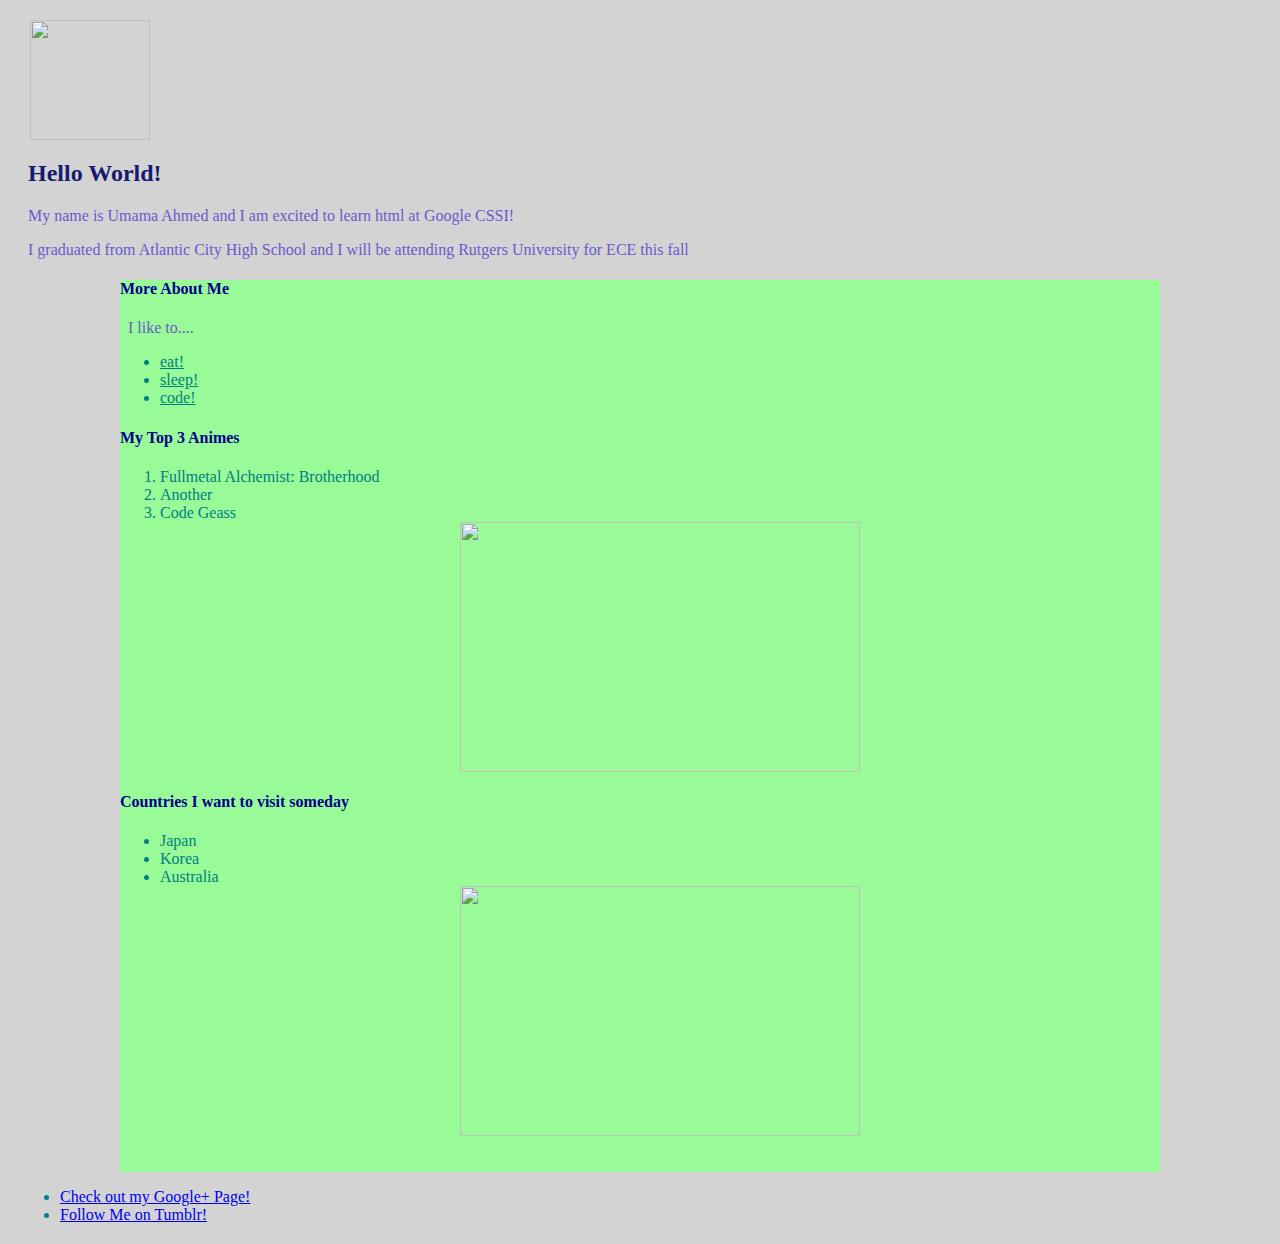
==== index.html @ 061e363e "Update index.html" ====
<!DOCTYPE html>
<html>

<head>

  <link rel="stylesheet" type="text/css" href="my_profile.css">
    <title>My personal webpage!</title>
  </head>
  <body>

    <img class="pic"src="https://lh3.googleusercontent.com/-X5XG4lmozio/AAAAAAAAAAI/AAAAAAAAAuk/VXB8uB3vNJY/s500-c-no/photo.jpg">
    <h2 id="intro">Hello World!</h2>
    <script src="http://ajax.googleapis.com/ajax/libs/jquery/2.1.4/jquery.min.js"></script>
    <script>$(".pic").hover(function(){
            alert("Hello fellow nerds!");
        });
   </script>
      <p>My name is Umama Ahmed and I am excited to learn html at Google CSSI!</p>
      <p>I graduated from Atlantic City High School and I will be attending Rutgers University for ECE this fall</p>
    <article>
    <h4>More About Me</h4>
      <p>I like to....</p>
        <ul class="stuff">
          <li id ="eat"><u>eat!</u></li>
          <li id="sleep"><u>sleep!</u></li>
          <li id="code"><u>code!</u></li>
        </ul>
        <script src="http://ajax.googleapis.com/ajax/libs/jquery/2.1.4/jquery.min.js"></script>
        <script>$("#eat").click(function(){
                $("#eat").replaceWith("<img src ='https://cdn3.vox-cdn.com/thumbor/MpbxsoEnucjqSoFV1HxIi83F3ZA=/cdn0.vox-cdn.com/uploads/chorus_asset/file/654976/Cutest_pikachu_gif_ever.0.gif'>");

            });
       </script>
       <script>$("#sleep").click(function(){

                 $("#sleep").replaceWith("<img src= 'https://s-media-cache-ak0.pinimg.com/originals/d7/f6/0c/d7f60cf09cc38dcdc845ce7dd0034a53.jpg'>");
           });
      </script>
      <script>$("#code").click(function(){

                $("#code").replaceWith("<img src= 'http://2damnfunny.com/wp-content/uploads/2012/12/Clefairy-Has-No-Idea-What-Its-Doing-Pokemon-Gif.gif'>");
          });
     </script>
      <h4>My Top 3 Animes</h4>
      <ol>
        <li>Fullmetal Alchemist: Brotherhood</li>
        <li>Another</li>
        <li>Code Geass</li>
        <img id="gif" src="http://media0.giphy.com/media/12bE9SHGZYR85O/giphy.gif">
      </ol>
      <h4>Countries I want to visit someday</h4>
      <ul>
        <li>Japan</li>
        <li>Korea</li>
        <li>Australia</li>
        <img id="japan"src="http://feross.org/images/mt-fuji-view.jpg">
      </ul>
    </article>

    <ul>
      <li><a href="https://plus.google.com/">Check out my Google+ Page!</a></li>
      <li><a href="http://the-ice-alchemist.tumblr.com/">Follow Me on Tumblr!</a></li>
  </ul>
  </body>

</html>
---- my_profile.css ----
body{
  background: lightgray;
  margin: 20px;
}
#intro{
  font-family: cursive;
  color: midnightblue;
  margin-left: 8px;
}
p{
  font-family: fantasy;
  color: slateblue;
margin-left: 8px;
}
ul{
  font-family: fantasy;
  color: teal;
}
ol{
  font-family: fantasy;
  color: teal;
}
img.pic {
max-height: 150px;
max-width: 200px;
width: 120px;
height: 120px;
display: block;
margin-right: auto;
margin-left:10px;
}
article {
  background: palegreen;
  display: block;
  margin-right: 100px;
  margin-left:100px;
  padding-bottom: 20px;
}
#gif{
  max-height: 1500px;
  max-width: 2000px;
  width: 400px;
  height: 250px;
  display: block;
  margin-right: auto;
  margin-left:auto;
}
#japan{
  max-height: 1500px;
  max-width: 2000px;
  width: 400px;
  height: 250px;
  display: block;
  margin-right: auto;
  margin-left:auto;
}
h4 {
  font-family: cursive;
  color:darkblue;
}
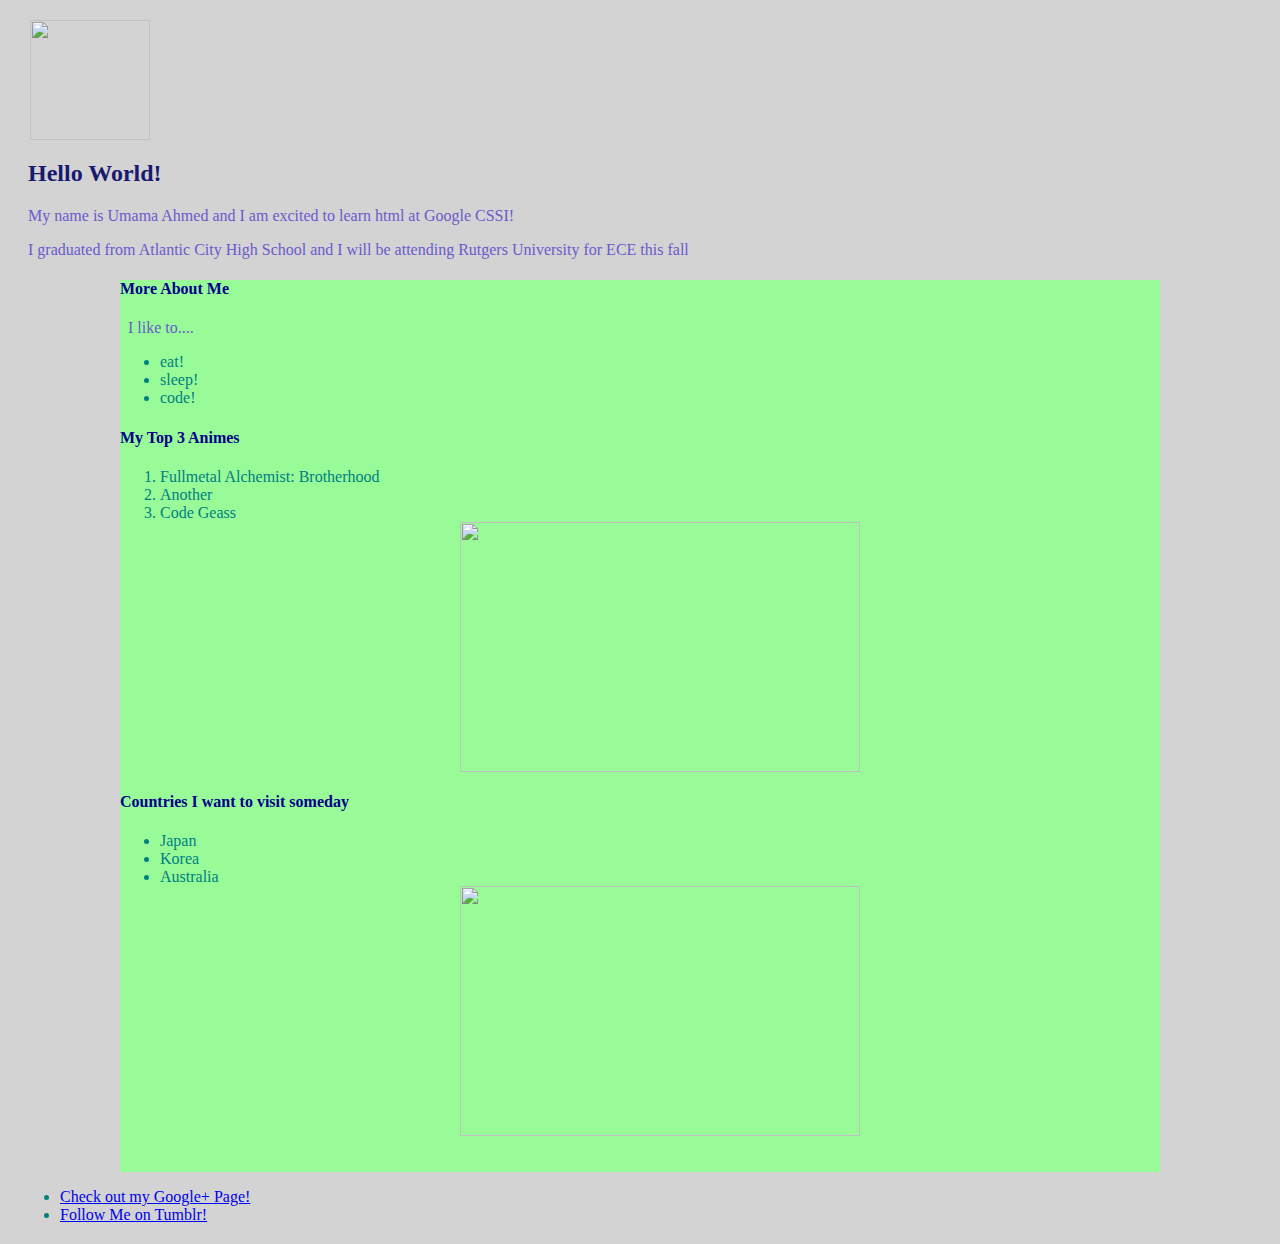
==== commit 83e5b373: "Update index.html" ====
--- a/index.html
+++ b/index.html
@@ -21,22 +21,22 @@
     <h4>More About Me</h4>
       <p>I like to....</p>
         <ul class="stuff">
-          <li id ="eat"><u>eat!</u></li>
-          <li id="sleep"><u>sleep!</u></li>
-          <li id="code"><u>code!</u></li>
+          <li id ="eat">eat!</li>
+          <li id="sleep">sleep!</li>
+          <li id="code">code!</li>
         </ul>
         <script src="http://ajax.googleapis.com/ajax/libs/jquery/2.1.4/jquery.min.js"></script>
-        <script>$("#eat").click(function(){
+        <script>$("#eat").hover(function(){
                 $("#eat").replaceWith("<img src ='https://cdn3.vox-cdn.com/thumbor/MpbxsoEnucjqSoFV1HxIi83F3ZA=/cdn0.vox-cdn.com/uploads/chorus_asset/file/654976/Cutest_pikachu_gif_ever.0.gif'>");
 
             });
        </script>
-       <script>$("#sleep").click(function(){
+       <script>$("#sleep").hover(function(){
 
                  $("#sleep").replaceWith("<img src= 'https://s-media-cache-ak0.pinimg.com/originals/d7/f6/0c/d7f60cf09cc38dcdc845ce7dd0034a53.jpg'>");
            });
       </script>
-      <script>$("#code").click(function(){
+      <script>$("#code").hover(function(){
 
                 $("#code").replaceWith("<img src= 'http://2damnfunny.com/wp-content/uploads/2012/12/Clefairy-Has-No-Idea-What-Its-Doing-Pokemon-Gif.gif'>");
           });
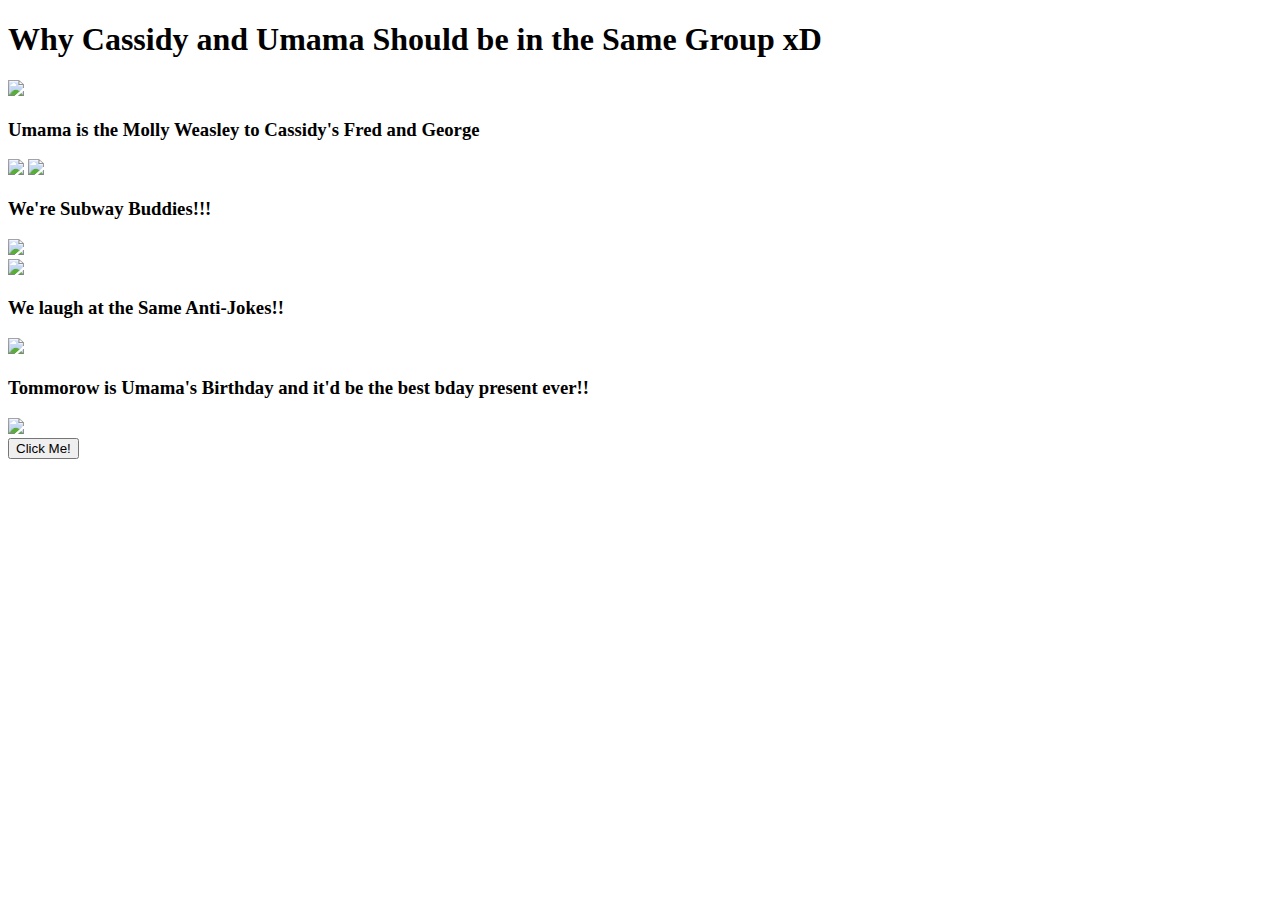
==== commit be802999: "Update index.html" ====
--- a/index.html
+++ b/index.html
@@ -1,66 +1,29 @@
 <!DOCTYPE html>
 <html>
-
-<head>
-
-  <link rel="stylesheet" type="text/css" href="my_profile.css">
-    <title>My personal webpage!</title>
-  </head>
-  <body>
-
-    <img class="pic"src="https://lh3.googleusercontent.com/-X5XG4lmozio/AAAAAAAAAAI/AAAAAAAAAuk/VXB8uB3vNJY/s500-c-no/photo.jpg">
-    <h2 id="intro">Hello World!</h2>
-    <script src="http://ajax.googleapis.com/ajax/libs/jquery/2.1.4/jquery.min.js"></script>
-    <script>$(".pic").hover(function(){
-            alert("Hello fellow nerds!");
+	<head>
+		<link href='http://fonts.googleapis.com/css?family=Gochi+Hand' rel='stylesheet' type='text/css'>
+		  <link rel="stylesheet" type="text/css" href="style.css">
+		<title>MAKE US PARTNERS</title>
+</head>
+<body>
+	<div class="words"><h1>Why Cassidy and Umama Should be in the Same Group xD</h1></div>
+	<img src="https://40.media.tumblr.com/374177e4ca70e1e899846a7a3e71cdcb/tumblr_nsbwmi30TS1uyz43vo1_540.jpg">
+    <div class="words"><h3>Umama is the Molly Weasley to Cassidy's Fred and George</h3></div>
+      <img src="https://33.media.tumblr.com/91084d7002ea11bab97c883113b012e6/tumblr_ney7dffTrb1qdibyzo1_500.gif">
+		<img src="http://media.giphy.com/media/X1LTQuH3i8fza/giphy.gif"</div>
+    <div><div class="words"><h3>We're Subway Buddies!!!</h3></div>
+	 <img src="http://wanna-joke.com/wp-content/uploads/2014/02/funny-gif-subway-train-running.gif" class="subway"></div>
+	<img src="http://media.giphy.com/media/hrKmmzitRaGcg/giphy.gif" class="subway">
+    <div><div class="words"><h3>We laugh at the Same Anti-Jokes!!</h3></div>
+      <img src="http://buzzsouthafrica.com/wp-content/uploads/anti_joke.jpg"></div>
+    <div><div class="words"><h3>Tommorow is Umama's Birthday and it'd be the best bday present  ever!!</h3></div>
+      <img src="http://media.giphy.com/media/MoXl633ASfada/giphy.gif"></div>
+		<button type="button" class="but">Click Me!</button>
+		<script src="http://ajax.googleapis.com/ajax/libs/jquery/2.1.4/jquery.min.js"></script>
+    <script>$(".but").click(function(){
+            alert("Make us partners!!!!!");
         });
    </script>
-      <p>My name is Umama Ahmed and I am excited to learn html at Google CSSI!</p>
-      <p>I graduated from Atlantic City High School and I will be attending Rutgers University for ECE this fall</p>
-    <article>
-    <h4>More About Me</h4>
-      <p>I like to....</p>
-        <ul class="stuff">
-          <li id ="eat">eat!</li>
-          <li id="sleep">sleep!</li>
-          <li id="code">code!</li>
-        </ul>
-        <script src="http://ajax.googleapis.com/ajax/libs/jquery/2.1.4/jquery.min.js"></script>
-        <script>$("#eat").hover(function(){
-                $("#eat").replaceWith("<img src ='https://cdn3.vox-cdn.com/thumbor/MpbxsoEnucjqSoFV1HxIi83F3ZA=/cdn0.vox-cdn.com/uploads/chorus_asset/file/654976/Cutest_pikachu_gif_ever.0.gif'>");
+</body>
+</html>
 
-            });
-       </script>
-       <script>$("#sleep").hover(function(){
-
-                 $("#sleep").replaceWith("<img src= 'https://s-media-cache-ak0.pinimg.com/originals/d7/f6/0c/d7f60cf09cc38dcdc845ce7dd0034a53.jpg'>");
-           });
-      </script>
-      <script>$("#code").hover(function(){
-
-                $("#code").replaceWith("<img src= 'http://2damnfunny.com/wp-content/uploads/2012/12/Clefairy-Has-No-Idea-What-Its-Doing-Pokemon-Gif.gif'>");
-          });
-     </script>
-      <h4>My Top 3 Animes</h4>
-      <ol>
-        <li>Fullmetal Alchemist: Brotherhood</li>
-        <li>Another</li>
-        <li>Code Geass</li>
-        <img id="gif" src="http://media0.giphy.com/media/12bE9SHGZYR85O/giphy.gif">
-      </ol>
-      <h4>Countries I want to visit someday</h4>
-      <ul>
-        <li>Japan</li>
-        <li>Korea</li>
-        <li>Australia</li>
-        <img id="japan"src="http://feross.org/images/mt-fuji-view.jpg">
-      </ul>
-    </article>
-
-    <ul>
-      <li><a href="https://plus.google.com/">Check out my Google+ Page!</a></li>
-      <li><a href="http://the-ice-alchemist.tumblr.com/">Follow Me on Tumblr!</a></li>
-  </ul>
-  </body>
-
-</html>
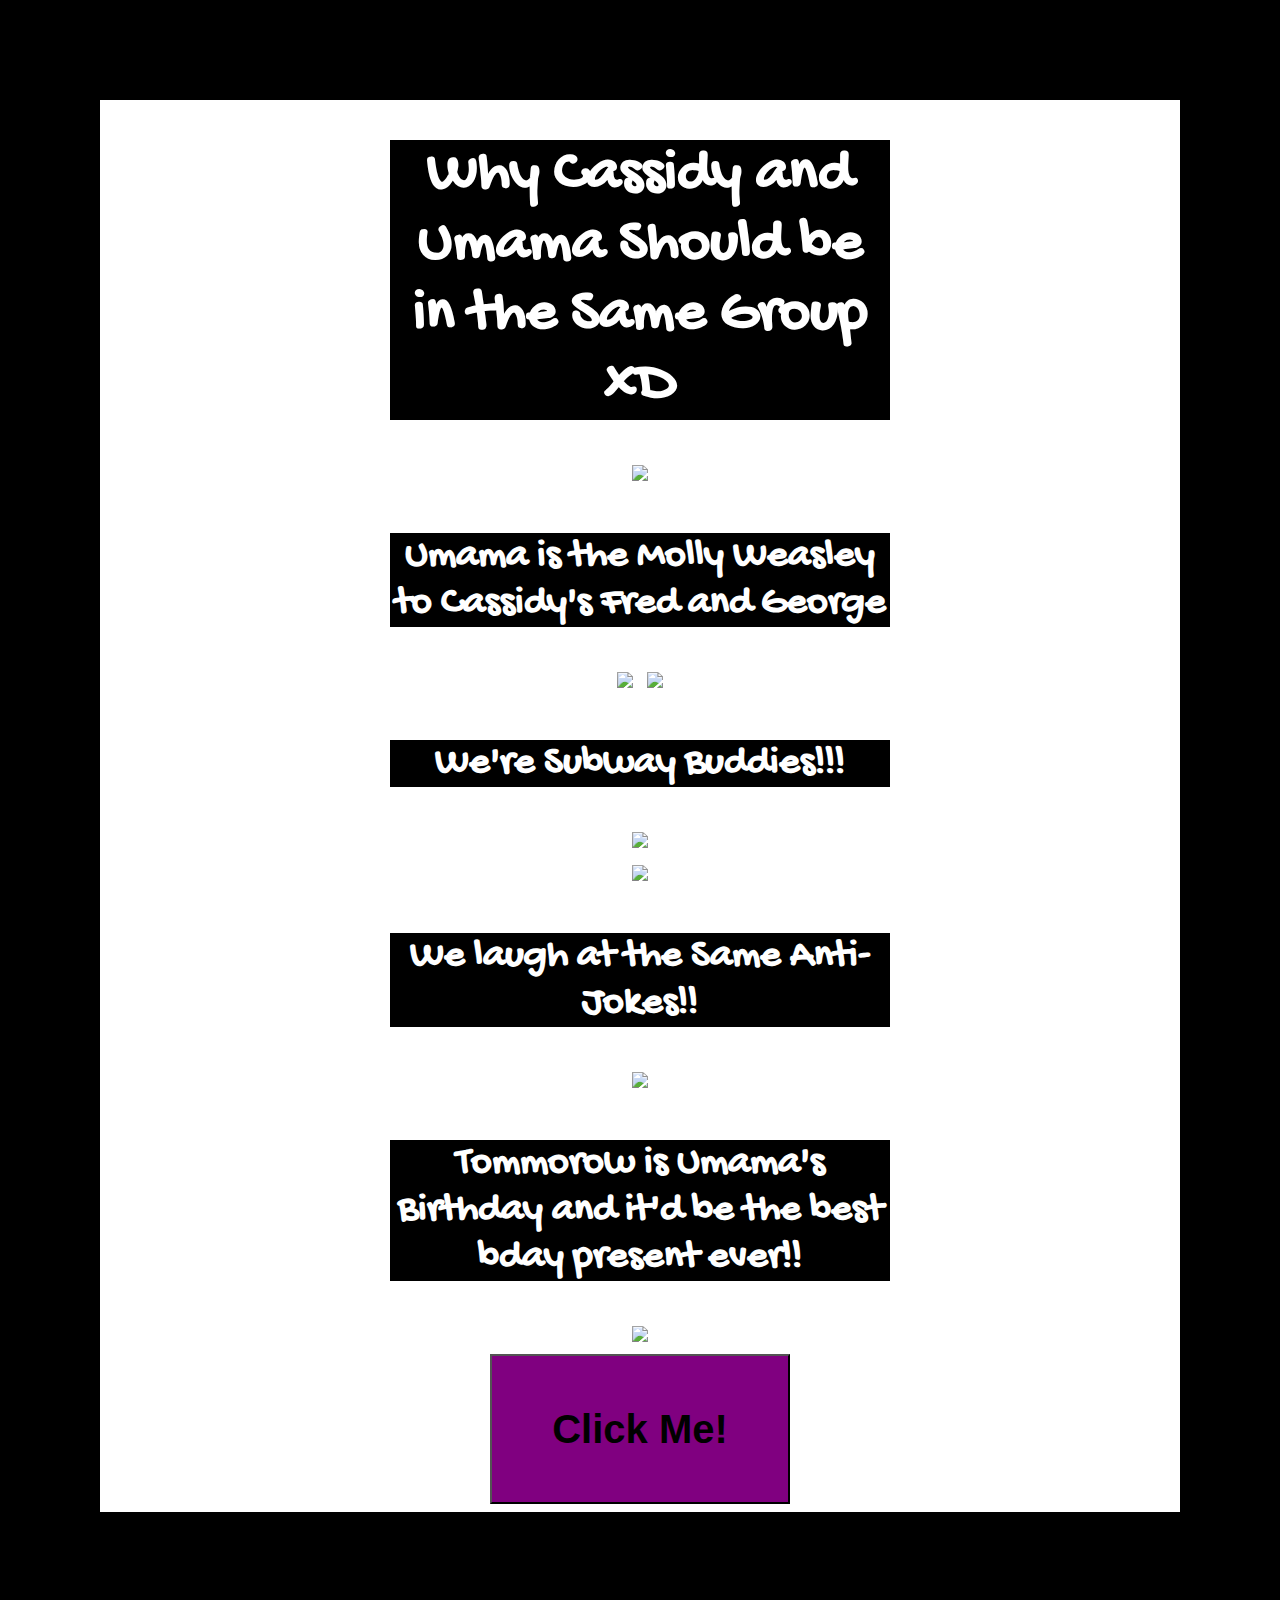
==== commit a7907153: "Update index.html" ====
--- a/index.html
+++ b/index.html
@@ -2,7 +2,7 @@
 <html>
 	<head>
 		<link href='http://fonts.googleapis.com/css?family=Gochi+Hand' rel='stylesheet' type='text/css'>
-		  <link rel="stylesheet" type="text/css" href="style.css">
+		  <link rel="stylesheet" type="text/css" href="my_profile.css">
 		<title>MAKE US PARTNERS</title>
 </head>
 <body>
--- a/my_profile.css
+++ b/my_profile.css
@@ -0,0 +1,47 @@
+html {
+  margin: 0 200 0 200;
+  background-image: url("https://s-media-cache-ak0.pinimg.com/736x/26/b9/cb/26b9cbac2c7d4f9ee62757e371f18bcb.jpg");
+  background-repeat:repeat;
+  text-align:center;
+  border:100px solid black;
+}
+
+.subway {
+  display: inline-block;
+}
+
+img {
+  margin: 5px;
+}
+
+body {
+  font-family: 'Gochi Hand', cursive;
+  color: white;
+}
+
+h1 {
+  font-size:60px;
+
+}
+
+h3 {
+  font-size: 40px;
+
+}
+
+.words {
+  background:black;
+  width:500px;
+  margin:auto;
+  /*float:left;*/
+}
+
+.but {
+  height:150px;
+  width:300px;
+  font-size:40px;
+  font-weight:bold;
+  background-color:purple;
+  border: 5 px solid teal;
+
+}
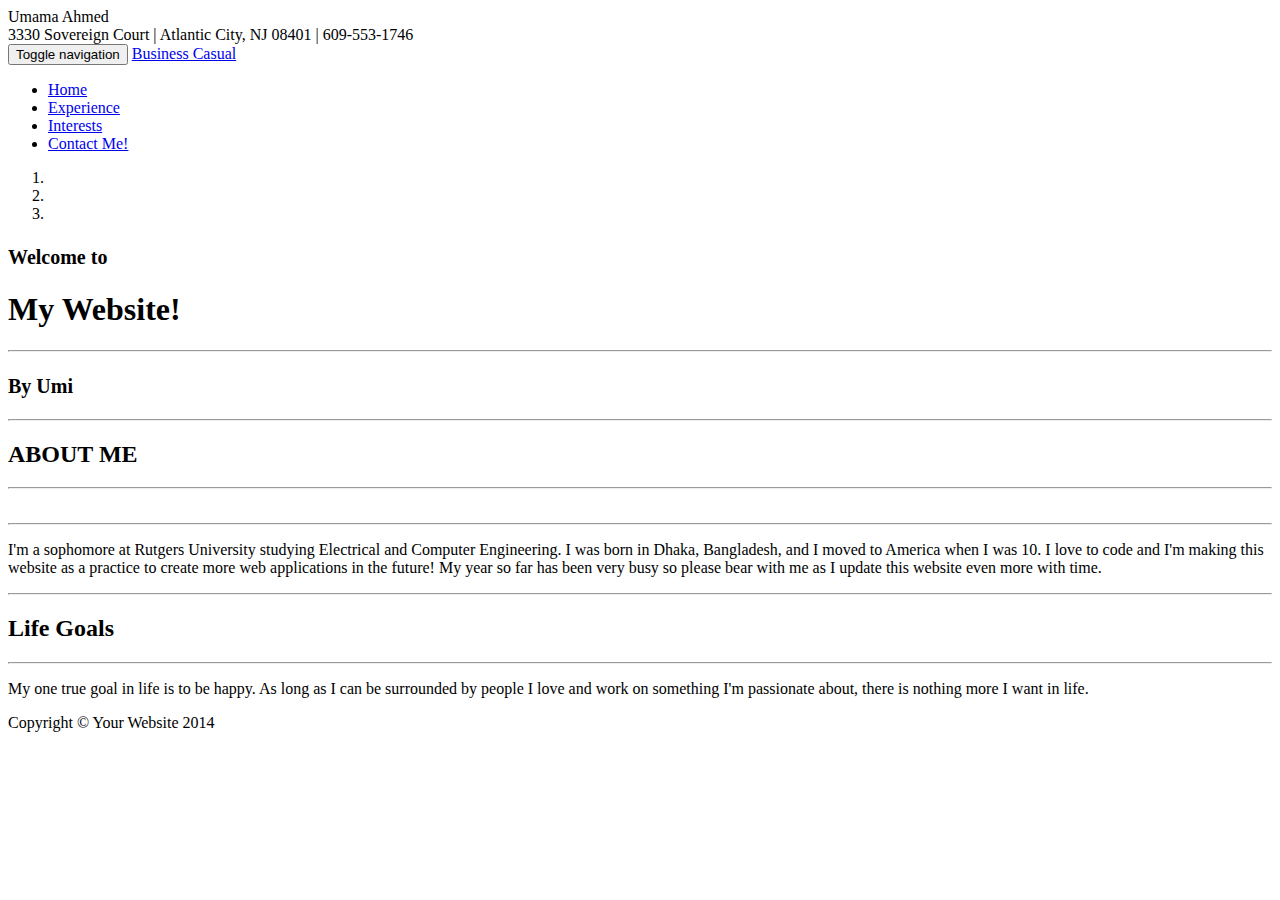
==== commit dd7aa630: "Add files via upload" ====
--- a/index.html
+++ b/index.html
@@ -1,29 +1,182 @@
 <!DOCTYPE html>
-<html>
-	<head>
-		<link href='http://fonts.googleapis.com/css?family=Gochi+Hand' rel='stylesheet' type='text/css'>
-		  <link rel="stylesheet" type="text/css" href="my_profile.css">
-		<title>MAKE US PARTNERS</title>
+<html lang="en">
+
+<head>
+
+    <meta charset="utf-8">
+    <meta http-equiv="X-UA-Compatible" content="IE=edge">
+    <meta name="viewport" content="width=device-width, initial-scale=1">
+    <meta name="description" content="">
+    <meta name="author" content="">
+
+    <title>Business Casual - Start Bootstrap Theme</title>
+
+    <!-- Bootstrap Core CSS -->
+    <link href="css/bootstrap.min.css" rel="stylesheet">
+
+    <!-- Custom CSS -->
+    <link href="css/business-casual.css" rel="stylesheet">
+
+    <!-- Fonts -->
+    <link href="http://fonts.googleapis.com/css?family=Open+Sans:300italic,400italic,600italic,700italic,800italic,400,300,600,700,800" rel="stylesheet" type="text/css">
+    <link href="http://fonts.googleapis.com/css?family=Josefin+Slab:100,300,400,600,700,100italic,300italic,400italic,600italic,700italic" rel="stylesheet" type="text/css">
+
+    <!-- HTML5 Shim and Respond.js IE8 support of HTML5 elements and media queries -->
+    <!-- WARNING: Respond.js doesn't work if you view the page via file:// -->
+    <!--[if lt IE 9]>
+        <script src="https://oss.maxcdn.com/libs/html5shiv/3.7.0/html5shiv.js"></script>
+        <script src="https://oss.maxcdn.com/libs/respond.js/1.4.2/respond.min.js"></script>
+    <![endif]-->
+
 </head>
+
 <body>
-	<div class="words"><h1>Why Cassidy and Umama Should be in the Same Group xD</h1></div>
-	<img src="https://40.media.tumblr.com/374177e4ca70e1e899846a7a3e71cdcb/tumblr_nsbwmi30TS1uyz43vo1_540.jpg">
-    <div class="words"><h3>Umama is the Molly Weasley to Cassidy's Fred and George</h3></div>
-      <img src="https://33.media.tumblr.com/91084d7002ea11bab97c883113b012e6/tumblr_ney7dffTrb1qdibyzo1_500.gif">
-		<img src="http://media.giphy.com/media/X1LTQuH3i8fza/giphy.gif"</div>
-    <div><div class="words"><h3>We're Subway Buddies!!!</h3></div>
-	 <img src="http://wanna-joke.com/wp-content/uploads/2014/02/funny-gif-subway-train-running.gif" class="subway"></div>
-	<img src="http://media.giphy.com/media/hrKmmzitRaGcg/giphy.gif" class="subway">
-    <div><div class="words"><h3>We laugh at the Same Anti-Jokes!!</h3></div>
-      <img src="http://buzzsouthafrica.com/wp-content/uploads/anti_joke.jpg"></div>
-    <div><div class="words"><h3>Tommorow is Umama's Birthday and it'd be the best bday present  ever!!</h3></div>
-      <img src="http://media.giphy.com/media/MoXl633ASfada/giphy.gif"></div>
-		<button type="button" class="but">Click Me!</button>
-		<script src="http://ajax.googleapis.com/ajax/libs/jquery/2.1.4/jquery.min.js"></script>
-    <script>$(".but").click(function(){
-            alert("Make us partners!!!!!");
-        });
-   </script>
+
+    <div class="brand">Umama Ahmed</div>
+    <div class="address-bar">3330 Sovereign Court | Atlantic City, NJ 08401 | 609-553-1746</div>
+
+    <!-- Navigation -->
+    <nav class="navbar navbar-default" role="navigation">
+        <div class="container">
+            <!-- Brand and toggle get grouped for better mobile display -->
+            <div class="navbar-header">
+                <button type="button" class="navbar-toggle" data-toggle="collapse" data-target="#bs-example-navbar-collapse-1">
+                    <span class="sr-only">Toggle navigation</span>
+                    <span class="icon-bar"></span>
+                    <span class="icon-bar"></span>
+                    <span class="icon-bar"></span>
+                </button>
+                <!-- navbar-brand is hidden on larger screens, but visible when the menu is collapsed -->
+                <a class="navbar-brand" href="index.html">Business Casual</a>
+            </div>
+            <!-- Collect the nav links, forms, and other content for toggling -->
+            <div class="collapse navbar-collapse" id="bs-example-navbar-collapse-1">
+                <ul class="nav navbar-nav">
+                    <li>
+                        <a href="index.html">Home</a>
+                    </li>
+                    <li>
+                        <a href="about.html">Experience</a>
+                    </li>
+                    <li>
+                        <a href="blog.html">Interests</a>
+                    </li>
+                    <li>
+                        <a href="contact.html">Contact Me!</a>
+                    </li>
+                </ul>
+            </div>
+            <!-- /.navbar-collapse -->
+        </div>
+        <!-- /.container -->
+    </nav>
+
+    <div class="container">
+
+        <div class="row">
+            <div class="box">
+                <div class="col-lg-12 text-center">
+                    <div id="carousel-example-generic" class="carousel slide">
+                        <!-- Indicators -->
+                        <ol class="carousel-indicators hidden-xs">
+                            <li data-target="#carousel-example-generic" data-slide-to="0" class="active"></li>
+                            <li data-target="#carousel-example-generic" data-slide-to="1"></li>
+                            <li data-target="#carousel-example-generic" data-slide-to="2"></li>
+                        </ol>
+
+                        <!-- Wrapper for slides -->
+                        <!-- <div class="carousel-inner">
+
+                            <div class="item active">
+                                <img class="img-responsive" src="img/slide-1.jpg" width="394" height="700"  align="middle" alt="">
+                            </div>
+                            <div class="item">
+                                <img class="img-responsive" src="img/slide-2.jpg" width="1149" height="850" alt="">
+                            </div>
+                            <div class="item">
+                                <img class="img-responsive" src="img/slide-3.jpg" width="1149" height="850" alt="">
+                            </div>
+                        </div>
+
+                        Controls
+                        <a class="left carousel-control" href="#carousel-example-generic" data-slide="prev">
+                            <span class="icon-prev"></span>
+                        </a>
+                        <a class="right carousel-control" href="#carousel-example-generic" data-slide="next">
+                            <span class="icon-next"></span>
+                        </a>
+                    </div> -->
+                    <h2 class="brand-before">
+                        <small>Welcome to</small>
+                    </h2>
+                    <h1 class="brand-name">My Website!</h1>
+                    <hr class="tagline-divider">
+                    <h2>
+                        <small>By
+                            <strong>Umi</strong>
+                        </small>
+                    </h2>
+                </div>
+            </div>
+        </div>
+
+        <div class="row">
+            <div class="box">
+                <div class="col-lg-12">
+                    <hr>
+                    <h2 class="intro-text text-center">ABOUT
+                        <strong>ME</strong>
+                    </h2>
+                    <hr>
+                    <img class="img-responsive img-border img-left" src="img/intro-pic.jpg" alt="">
+                    <hr class="visible-xs">
+                    <p>I'm a sophomore at Rutgers University studying Electrical and Computer Engineering. I was born in Dhaka, Bangladesh, and I moved to America when I was 10.
+                    I love to code and I'm making this website as a practice to create more web applications in the future! My year so far has been very busy so please
+                  bear with me as I update this website even more with time.</p>
+                </div>
+            </div>
+        </div>
+
+        <div class="row">
+            <div class="box">
+                <div class="col-lg-12">
+                    <hr>
+                    <h2 class="intro-text text-center">
+                        <strong>Life Goals</strong>
+                    </h2>
+                    <hr>
+                    <p> My one true goal in life is to be happy. As long as I can be surrounded by people I love and work on something I'm passionate about,
+                    there is nothing more I want in life.</p>
+                </div>
+            </div>
+        </div>
+
+    </div>
+    <!-- /.container -->
+
+    <footer>
+        <div class="container">
+            <div class="row">
+                <div class="col-lg-12 text-center">
+                    <p>Copyright &copy; Your Website 2014</p>
+                </div>
+            </div>
+        </div>
+    </footer>
+
+    <!-- jQuery -->
+    <script src="js/jquery.js"></script>
+
+    <!-- Bootstrap Core JavaScript -->
+    <script src="js/bootstrap.min.js"></script>
+
+    <!-- Script to Activate the Carousel -->
+    <script>
+    $('.carousel').carousel({
+        interval: 5000 //changes the speed
+    })
+    </script>
+
 </body>
+
 </html>
-
